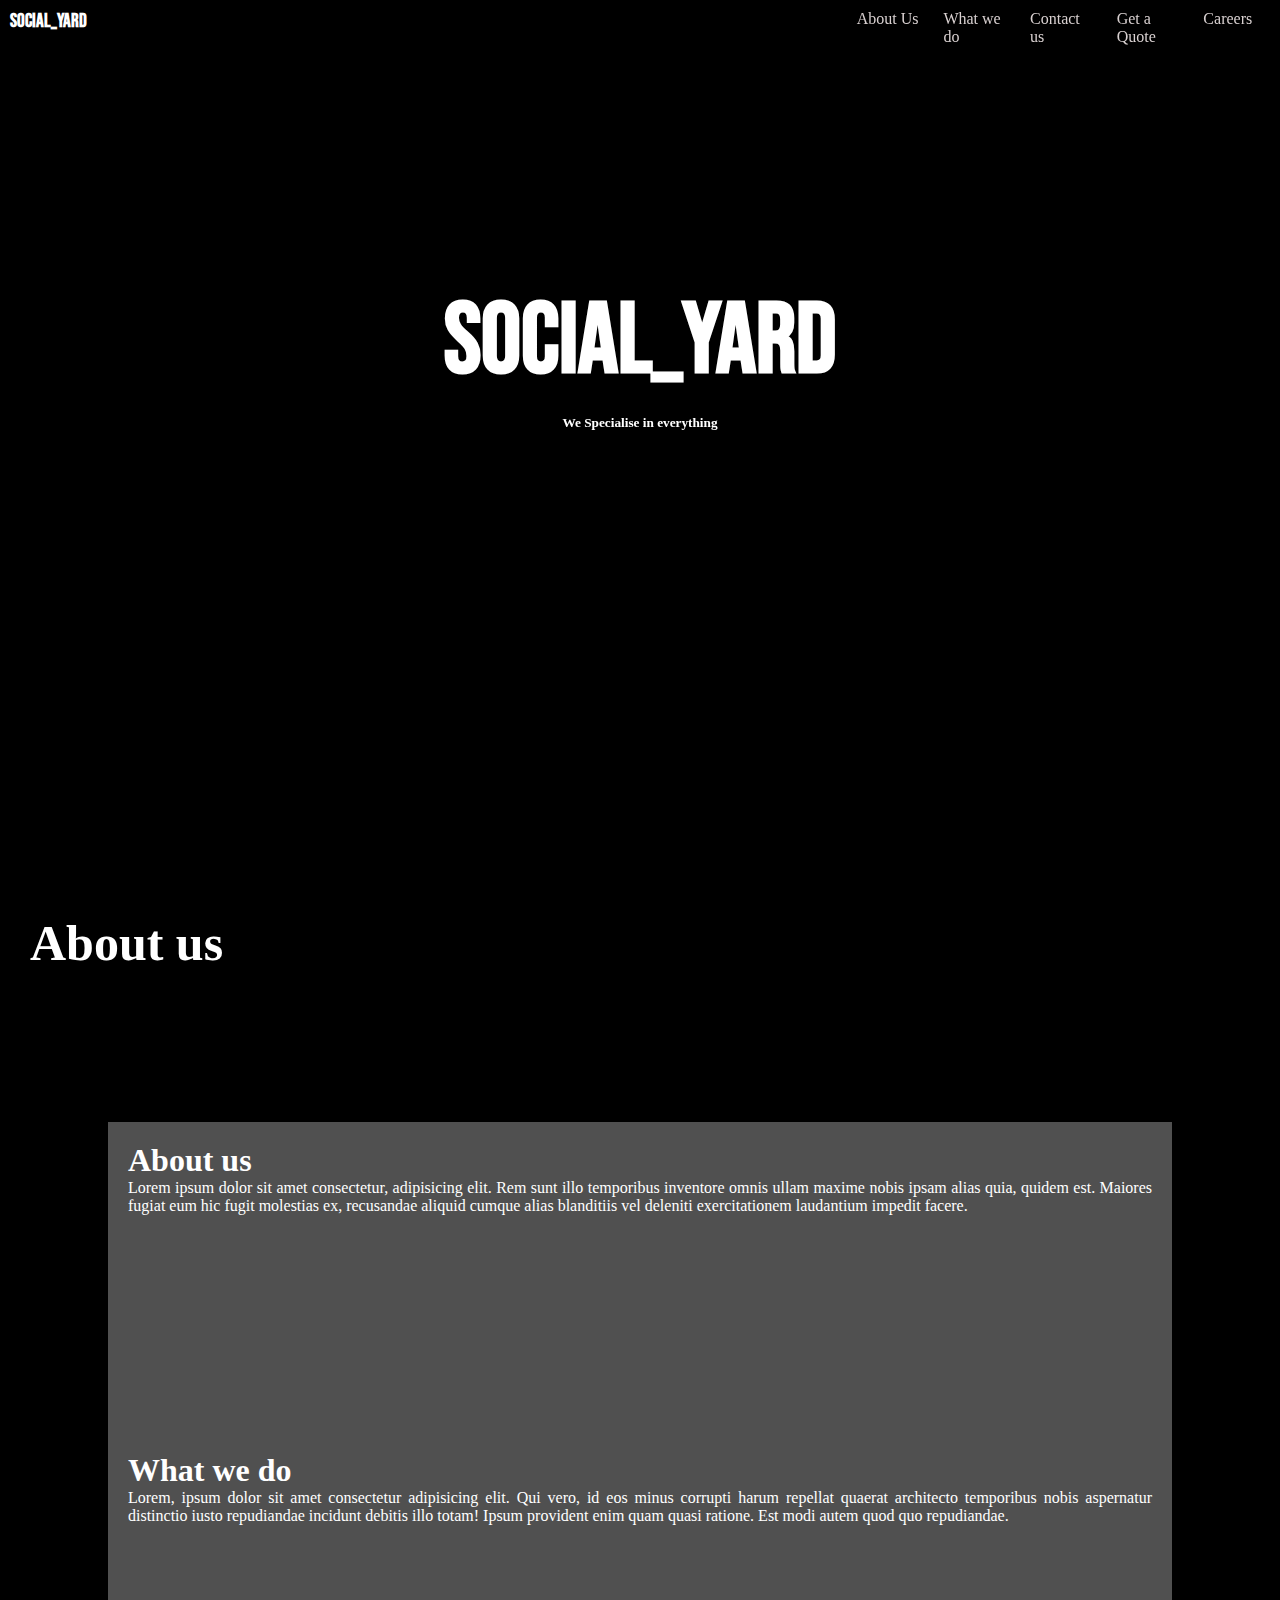
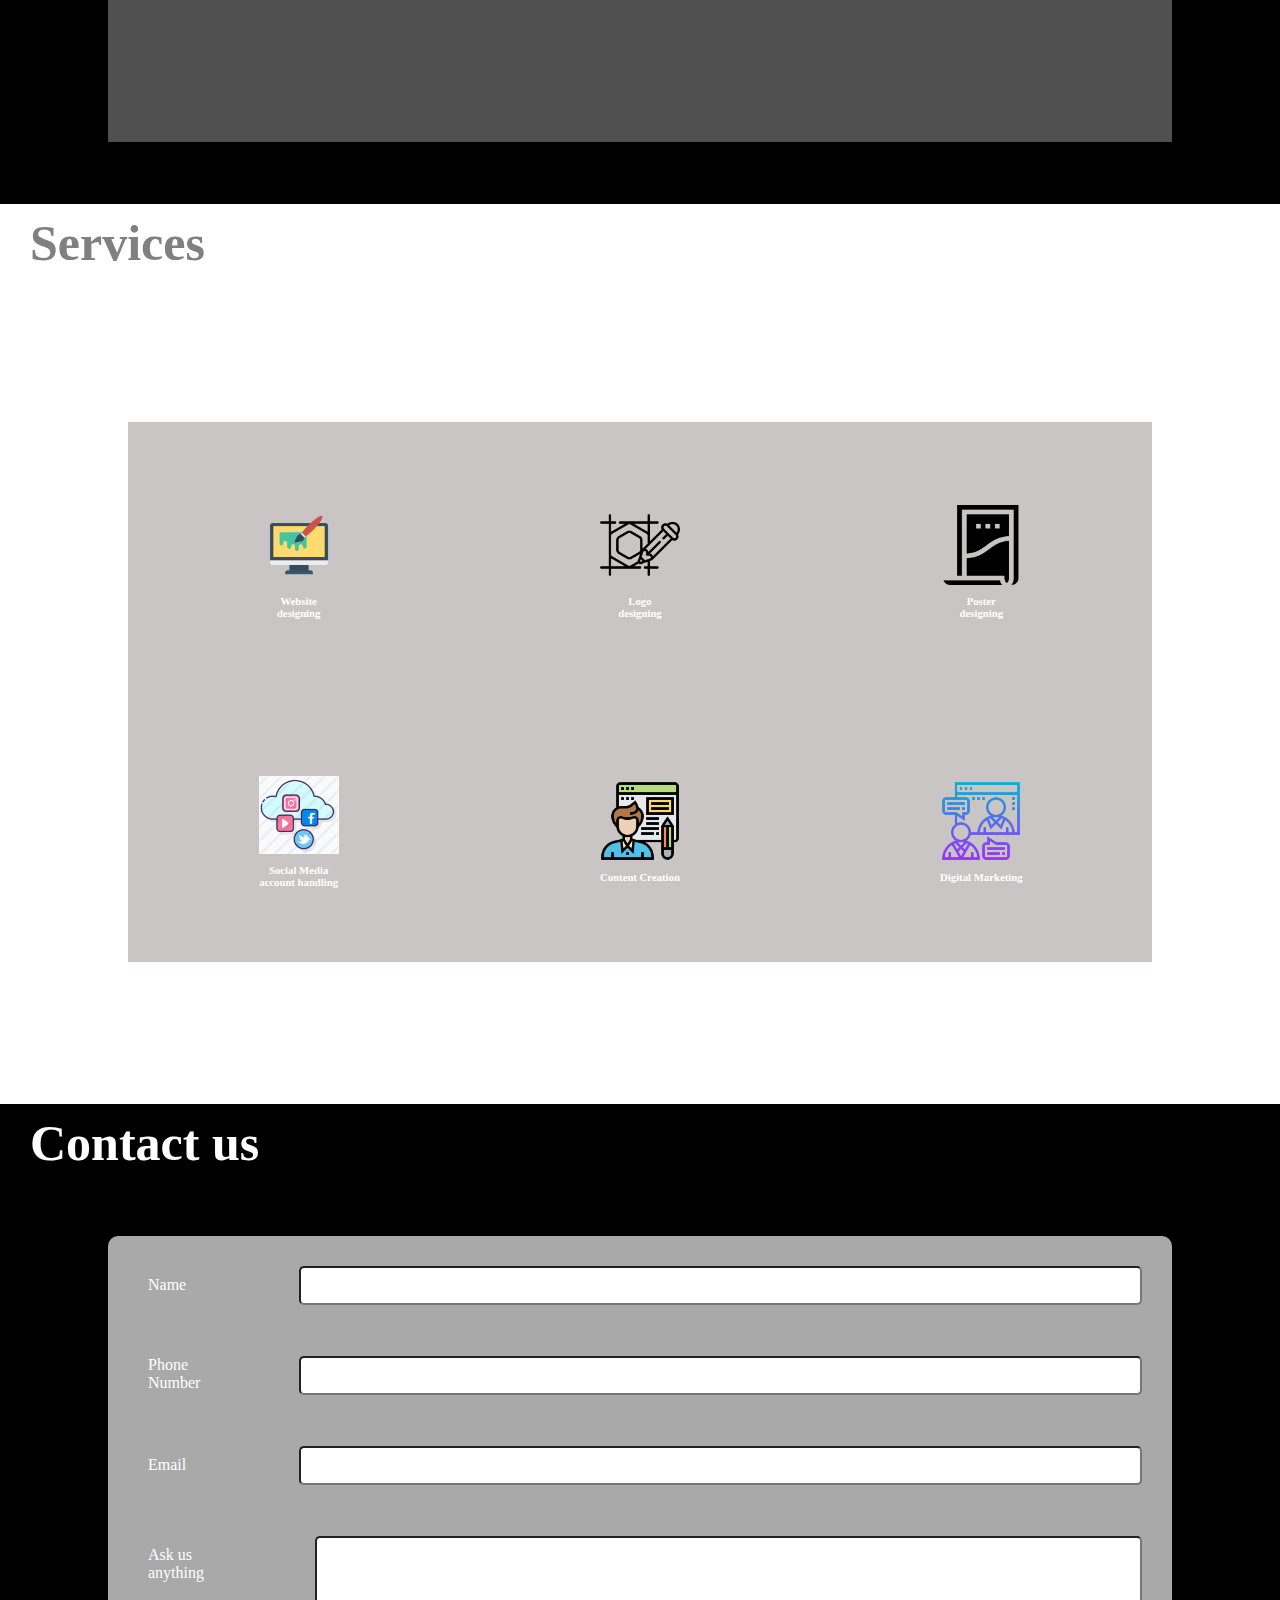
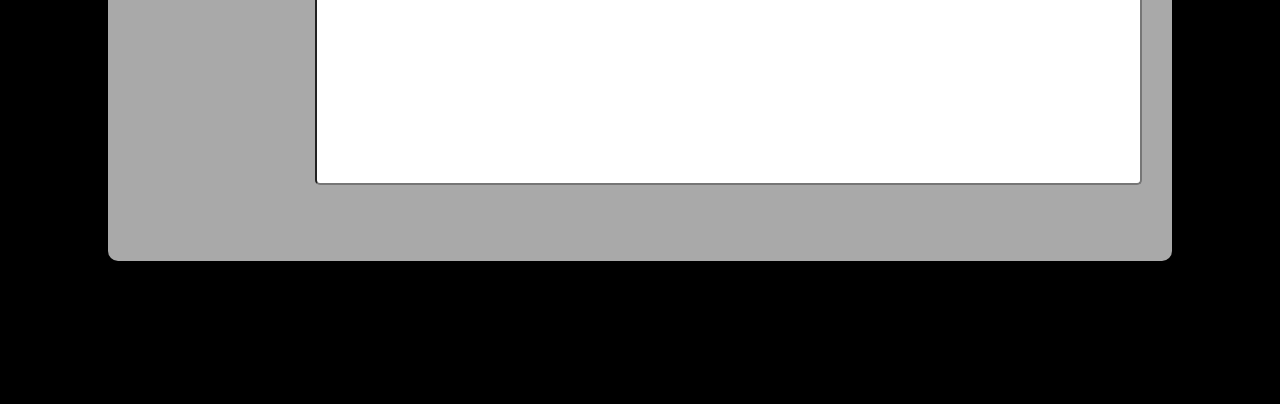
==== index.html @ 95e79fcb "Index_Upload" ====
<!DOCTYPE html>
<html lang="en">
<head>
    <meta charset="UTF-8">
    <link rel="stylesheet" href="https://cdn.jsdelivr.net/npm/bootstrap@4.5.3/dist/css/bootstrap.min.css" integrity="sha384-TX8t27EcRE3e/ihU7zmQxVncDAy5uIKz4rEkgIXeMed4M0jlfIDPvg6uqKI2xXr2" crossorigin="anonymous">
    <meta name="viewport" content="width=device-width, initial-scale=1.0">
    <title>Social_Yard</title>
    <link rel="stylesheet" href="styles_new.css">
    <link rel="preconnect" href="https://fonts.gstatic.com">
<link href="https://fonts.googleapis.com/css2?family=Bebas+Neue&display=swap" rel="stylesheet">
</head>
<body>
    <!--header-->
    <header>
        <div class="video_class">
            <video autoplay muted loop src="main_vid.mp4"></video>
        </div>
        <div class="video_overlay"></div>
        <div class="navbar">
            <div class="col-md-4">
                <h3>Social_Yard</h3>
            </div>
            <div class="col-md-8">
                <div class="link"><a href="#about"> About Us</a></div>
                <div class="link"><a href="#what"> What we do</a></div>
                <div class="link"><a href="#contact"> Contact us</a></div>
                <div class="link"><a href="#quote"> Get a Quote</a></div>
                <div class="link"><a href="#careers"> Careers</a></div>
            </div>
        </div>
        <div class="main_head">
            <h1>Social_Yard</h1>
            <h5>We Specialise in everything</h5>
        </div>
        
    </header>
    <!--About us-->
    <div id="about">
        <div class="about_head">
            <div class="about_heading">
                <h1>About us</h1>
            </div>
        </div>
        <div class="top_about">
            <h1>About us</h1>
            <p>Lorem ipsum dolor sit amet consectetur, adipisicing elit. Rem sunt illo temporibus inventore omnis ullam maxime nobis ipsam alias quia, quidem est. Maiores fugiat eum hic fugit molestias ex, recusandae aliquid cumque alias blanditiis vel deleniti exercitationem laudantium impedit facere.</p>
        </div>
        <div class="bottom_about">
            <h1>What we do</h1>
            <p>Lorem, ipsum dolor sit amet consectetur adipisicing elit. Qui vero, id eos minus corrupti harum repellat quaerat architecto temporibus nobis aspernatur distinctio iusto repudiandae incidunt debitis illo totam! Ipsum provident enim quam quasi ratione. Est modi autem quod quo repudiandae.</p>
        </div>
        </div>
    </div>
    <!--What we do-->
    <div id="what">
        <div class="what_head">
            <div class="what_heading">
                <h1>Services</h1>
            </div>
        </div>
        <div class="top">
            <div class="top_services">
                <img src="img1.png" alt="web designing">
                <h6>Website <br> designing</h6>
            </div>
            <div class="top_services">
                <img src="img2.png" alt="Logo designing">
                <h6>Logo <br> designing</h6>
            </div>
            <div class="top_services">
                <img src="img3.png" alt="Poster designing">
                <h6>Poster <br> designing</h6>
            </div>
        </div>
        <div class="bottom">
            <div class="bottom_services">
                <img src="img4.jpg" alt="Social Media account handling">
                <h6>Social Media <br> account handling</h6>
            </div>
            <div class="bottom_services">
                <img src="img5.png" alt="Content Creation">
                <h6>Content  Creation</h6>
            </div>
            <div class="bottom_services">
                <img src="img6.png" alt="Digital Marketing">
                <h6>Digital Marketing</h6>
            </div>
        </div>
    </div>
    <!--Contact-->
    <div id="contact">
        <div class="contact_head">
            <div class="contact_heading">
                <h1>Contact us</h1>
            </div>
            <div class="top_contact">
                <form action="">
                    <div class="name">
                        <label for="name">Name</label>
                        <input id="name" type="text">
                    </div>
                    <div class="phone">
                        <label for="Phone">Phone <br> Number</label>
                        <input id="Phone" type="mobile">
                    </div>
                    <div class="email">
                        <label for="email">Email</label>
                        <input id="email" type="email">
                    </div>
                    <div class="text">
                        <label for="name">Ask us<br>anything </label>
                        <input id="name" type="text">
                    </div>
                </form>
            </div>
        </div>
    </div>
    <!--Get a quote-->
    <div id="quote">
        
    </div>
</body>
</html>
---- styles_new.css ----
*{
    margin: 0;
    color: white;
}
body{
    background-color: black;
}
.video_class{
    margin: 0;
    overflow-x: hidden;
    align-items: center;
}
.video_class video{
    margin: 0;
    height: 100vh;
    min-width: 100%;
}
.video_overlay{
    background-color: black;
    z-index: 1;
    width: 100%;
    height: 100vh;
    opacity: .6;
    position: absolute;
    top: 0;
    left: 0;
}
.navbar{
    width: 100%;
    height: 10vh;
    position: absolute;
    top: 0;
    left: 0%;
    z-index: 2;
}
.col-md-8{
    float: right;
    display: flex;
    justify-content: space-around;
    position: fixed;
    right: 0;
}
.col-md-8 div{
    padding: 10px;
}
.col-md-4{
    padding: 10px;
    float: left;
    font-family: 'Bebas Neue', cursive;
}
.main_head{
    /*border: 1px solid white;*/
    width: 100%;
    height: 90vh;
    position: absolute;
    left: 0;
    top: 10%;
    z-index: 3;
}
.main_head h1{
    width: fit-content;
    margin: auto;
    margin-top: 15%;
    font-size: 100px;
    font-family: 'Bebas Neue', cursive;
}
.main_head h5{
    width: fit-content;
    margin: auto;
    margin-top: 1%;
}
.col-md-8 a{
    text-decoration: none;
    color: rgb(216, 208, 208);
}
.link{
    width: 20%;
}
#about{
    background-color: black;
    height: 100vh;
    margin: 0;
}
.about_head{
    width: 100%;
    height: 10vh;
}
.about_heading h1{
    padding-left: 30px;
    padding-top: 10px;
    font-size: 50px;
    color: white;

}
.about_content{
    width: 100%;
    height: 75vh;
    margin-top: 3vh;
    overflow: hidden;
    margin: auto;
}
.inner_left{
    float: left;
    padding: 30px;
    padding-top: 60px;
    width: 40%;
    height: 75vh;
    text-align: justify;
    background-color: rgb(54, 54, 54);
}
.inner_right{
    float: left;
    padding: 30px;
    padding-top: 60px;
    width: 40%;
    height: 75vh;
    text-align: justify;
    background-color: rgb(54, 54, 54);

}
.inner_left img{
    width: 200px;
    height: 25vh;
    margin: 5px;
    padding-right: 10px;
    text-align: justify;
    float: left;
}
.inner_right img{
    width: 200px;
    height: 25vh;
    margin: 5px;
    padding-right: 10px;
    text-align: justify;
    float: left;

}
#what{
    background-color: white;
    width: 100%;
    height: 100vh;
    color: black;
    overflow: hidden;
}
#what img{
    width: 80px;
}
.top{
    background-color: rgb(201, 197, 197);
    width: 80%;
    height: 30vh;
    margin: auto;
    margin-top: 10%;
    display: flex;
}
.bottom{
    background-color: rgb(201, 197, 197);
    width: 80%;
    height: 30vh;
    margin: auto;
    display: flex;
}
.top_services{
    margin: auto;
    display: flex;
    flex-direction: column;
    text-align: center;
}
.top_services img{
    margin: auto;
    padding: 10px;
}
.bottom_services{
    margin: auto;
    display: flex;
    flex-direction: column;
    text-align: center;
}
.bottom_services img{
    padding: 10px;
    margin: auto;
}
.what_head{
    width: 100%;
    height: 10vh;
}
.what_heading h1{
    padding-left: 30px;
    padding-top: 10px;
    color: grey;
    font-size: 50px;
}
.top_about{
    background-color: rgb(80, 80, 80);
    width: 80%;
    height: 30vh;
    margin: auto;
    margin-top: 10%;
    display: flex;
    flex-direction: column;
    padding: 20px;
    text-align: justify;
}
.bottom_about{
    background-color: rgb(80, 80, 80);
    width: 80%;
    height: 30vh;
    margin: auto;
    display: flex;
    flex-direction: column;
    padding: 20px;
    text-align: justify;
}
.top_contact{
    background-color: darkgrey;
    width: 80%;
    height: 65vh;
    margin: auto;
    margin-top: 5%;
    display: flex;
    flex-direction: column;
    padding: 20px;
    text-align: justify;
    border-radius:10px;
}
#contact{
    background-color: black;
    width: 100%;
    height: 100vh;
    color: white;
    overflow: hidden;
}
.contact_head{
    width: 100%;
    height: 10vh;
}
.contact_heading h1{
    padding-left: 30px;
    padding-top: 10px;
    color: white;
    font-size: 50px;
}
.name{
    width: 100%;
    height: 10vh;
}
.phone{
    width: 100%;
    height: 10vh;
}
.email{
    width: 100%;
    height: 10vh;
}
.text{
    width: 100%;
    height: 30vh;
}
.name input{
    float: right;
    width: 80%;
    padding: 10px;
    margin: 10px 10px;
    border-radius: 5px;
    outline: none;
    color: black;
}
.name label{
    float: left;
    padding: 10px;
    margin: 10px 10px;
}
.phone input{
    float: right;
    width: 80%;
    padding: 10px;
    margin: 10px 10px;
    border-radius: 5px;
    outline: none;
    color: black;
}
.phone label{
    float: left;
    padding-left: 10px;
    margin: 10px 10px;
}
.email input{
    float: right;
    width: 80%;
    padding: 10px;
    margin: 10px 10px;
    border-radius: 5px;
    outline: none;
    color: black;
}
.email label{
    float: left;
    padding: 10px;
    margin: 10px 10px;
}
.text input{
    float: right;
    color: black;
    width: 80%;
    height: 27vh;
    margin: 10px 10px;
    border-radius: 5px;
    outline: none;
}
.text label{
    float: left;
    padding: 10px;
    margin: 10px 10px;
}
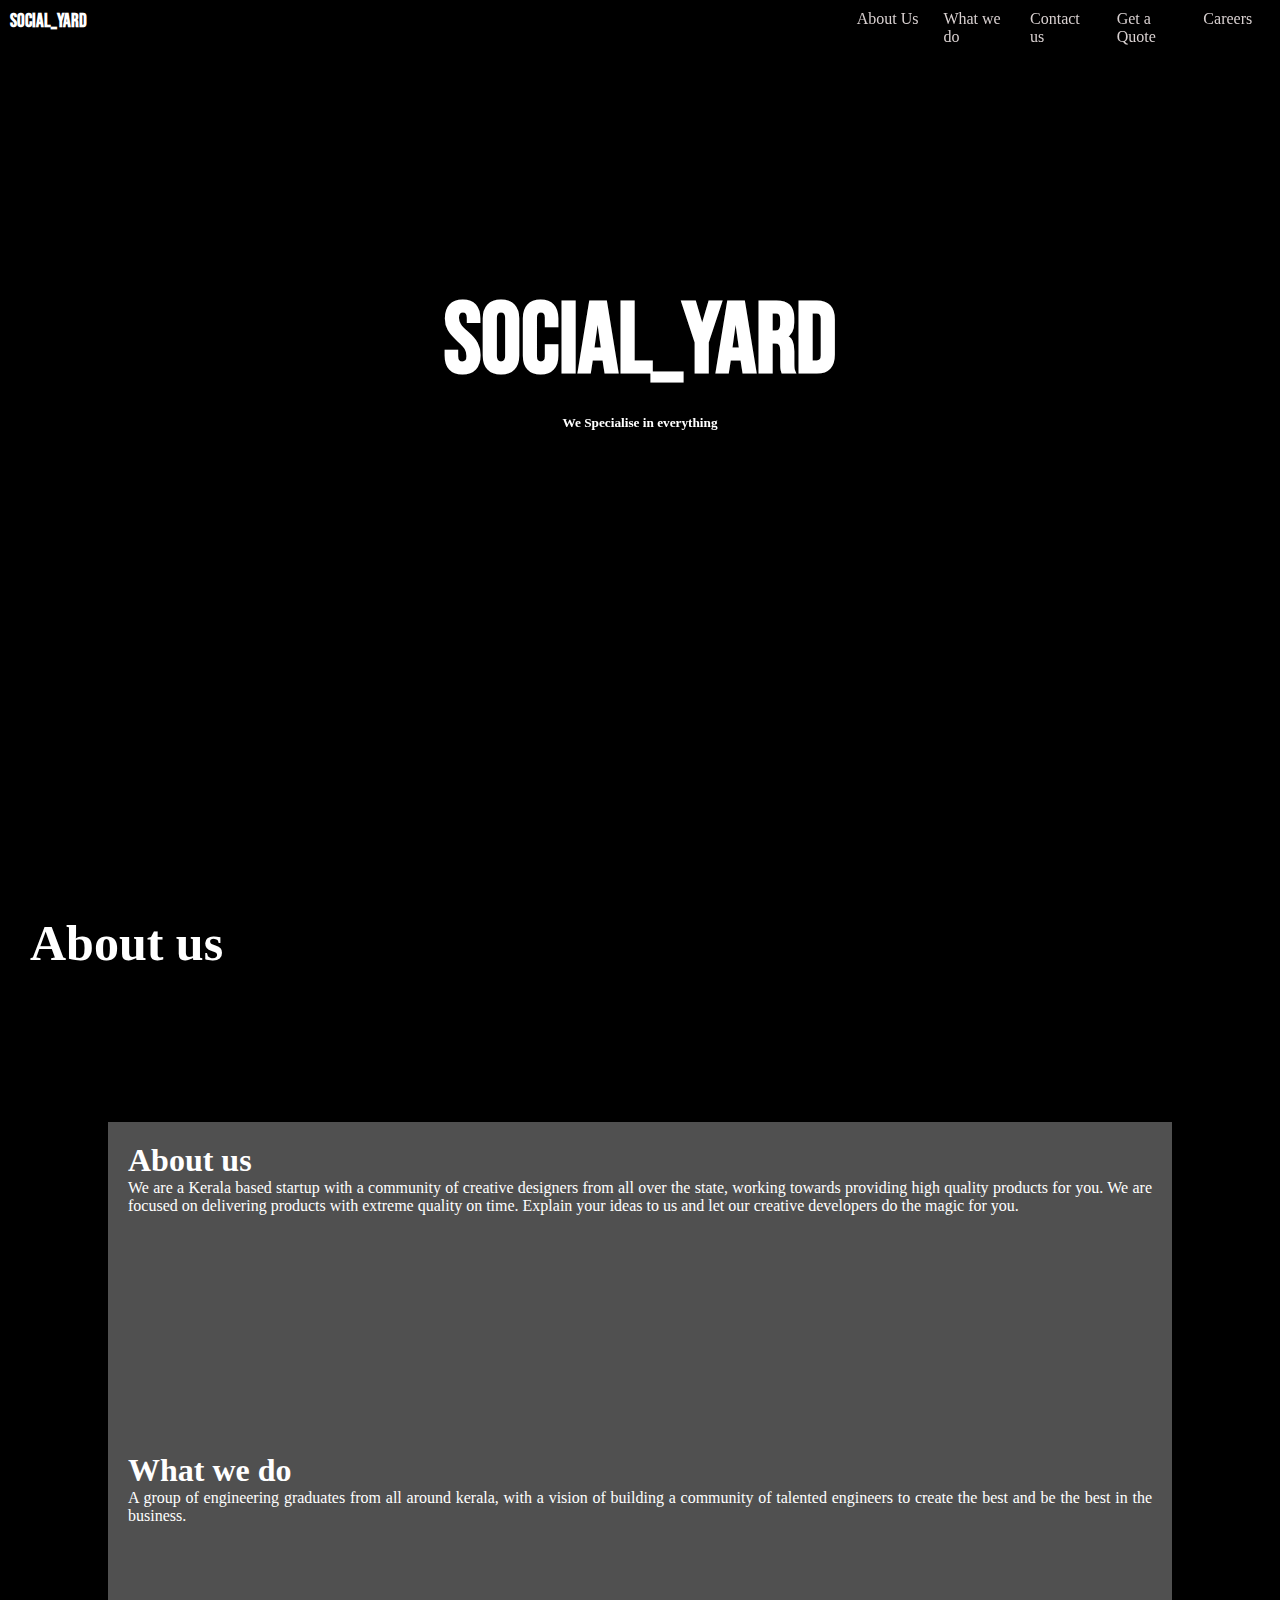
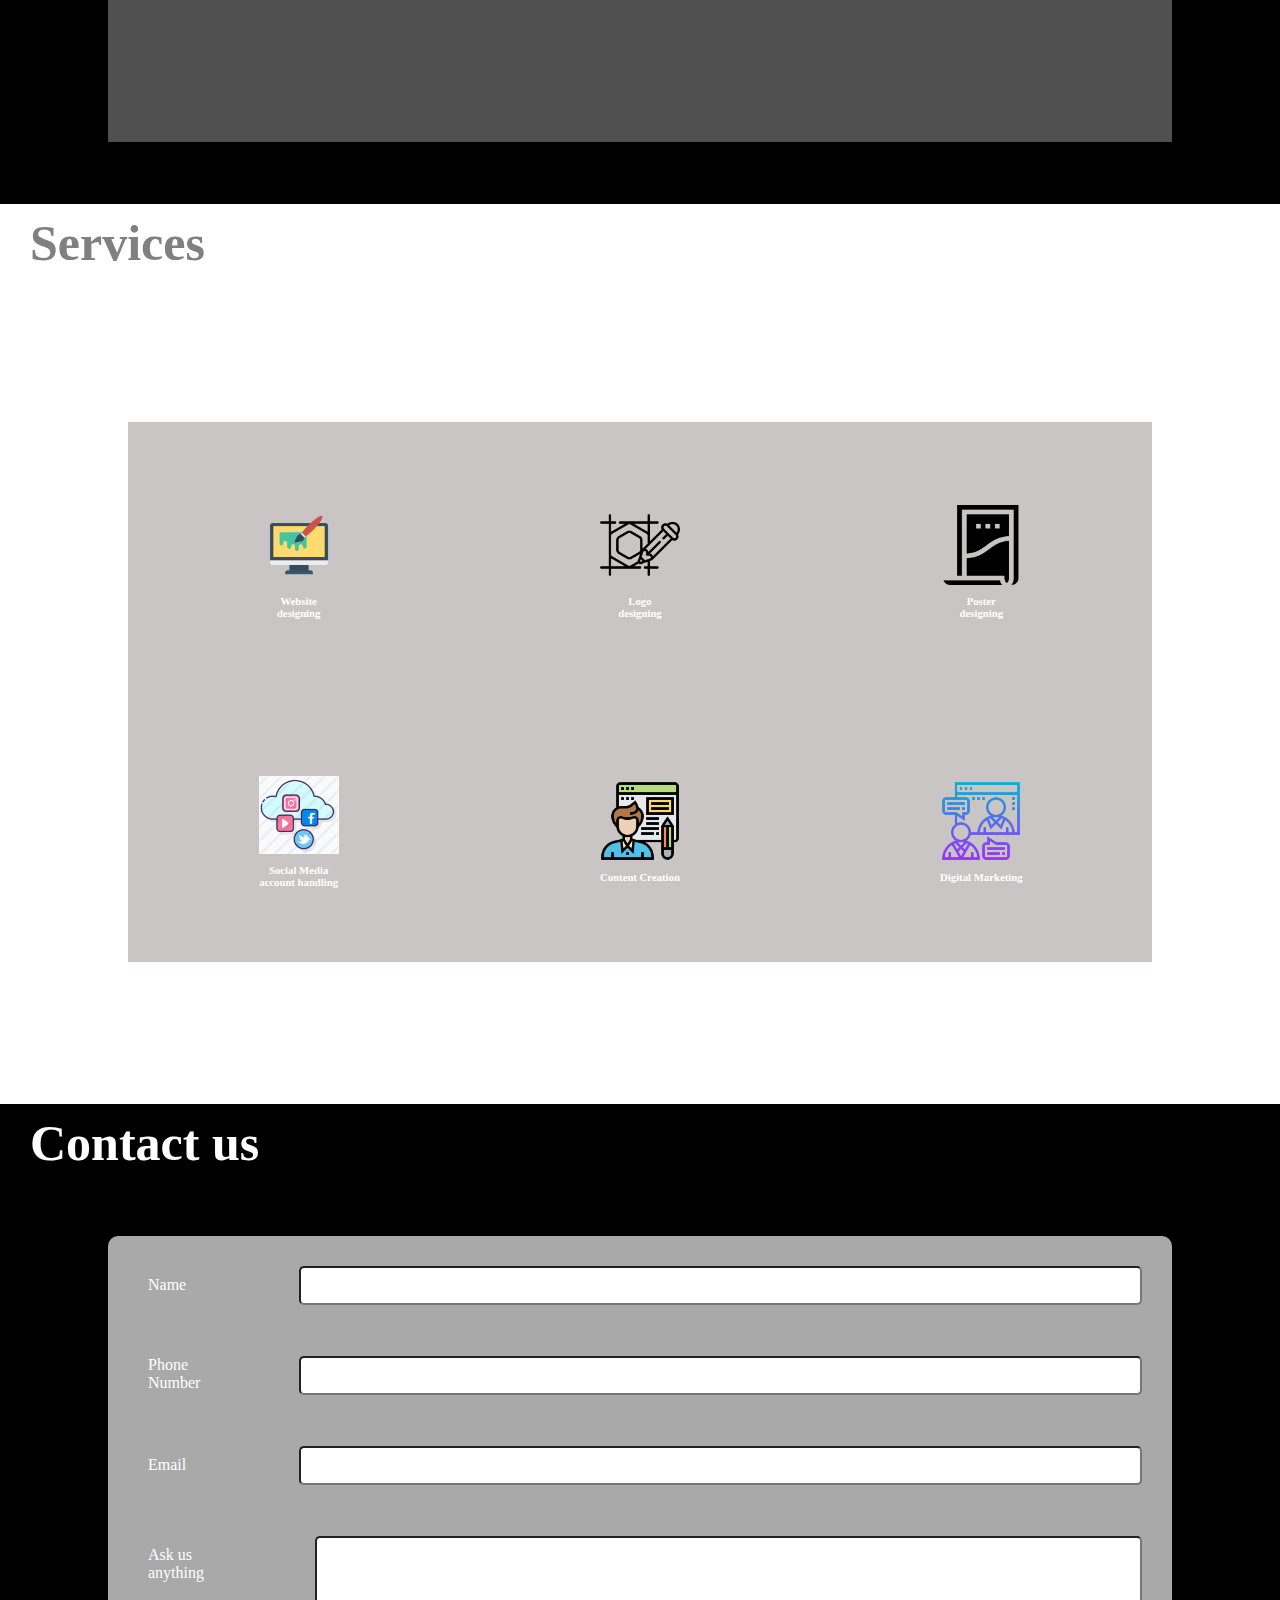
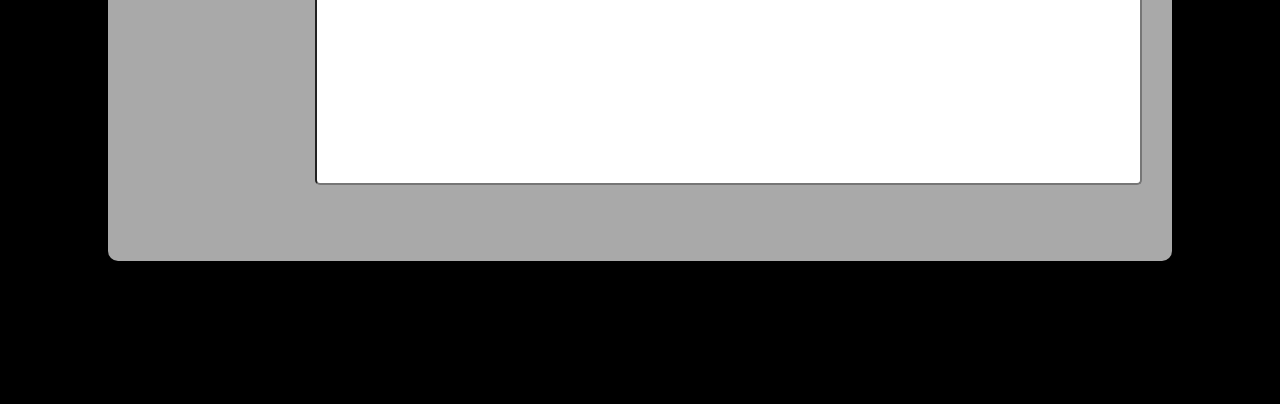
==== commit 96369d9d: "Update index.html" ====
--- a/index.html
+++ b/index.html
@@ -43,11 +43,11 @@
         </div>
         <div class="top_about">
             <h1>About us</h1>
-            <p>Lorem ipsum dolor sit amet consectetur, adipisicing elit. Rem sunt illo temporibus inventore omnis ullam maxime nobis ipsam alias quia, quidem est. Maiores fugiat eum hic fugit molestias ex, recusandae aliquid cumque alias blanditiis vel deleniti exercitationem laudantium impedit facere.</p>
+            <p>We are a Kerala based startup with a community of creative designers from all over the state, working towards providing high quality products for you. We are focused on delivering products with extreme quality on time. Explain your ideas to us and let our creative developers do the magic for you.</p>
         </div>
         <div class="bottom_about">
             <h1>What we do</h1>
-            <p>Lorem, ipsum dolor sit amet consectetur adipisicing elit. Qui vero, id eos minus corrupti harum repellat quaerat architecto temporibus nobis aspernatur distinctio iusto repudiandae incidunt debitis illo totam! Ipsum provident enim quam quasi ratione. Est modi autem quod quo repudiandae.</p>
+            <p>A group of engineering graduates from all around kerala, with a vision of building a community of talented engineers to create the best and be the best in the business.</p>
         </div>
         </div>
     </div>
